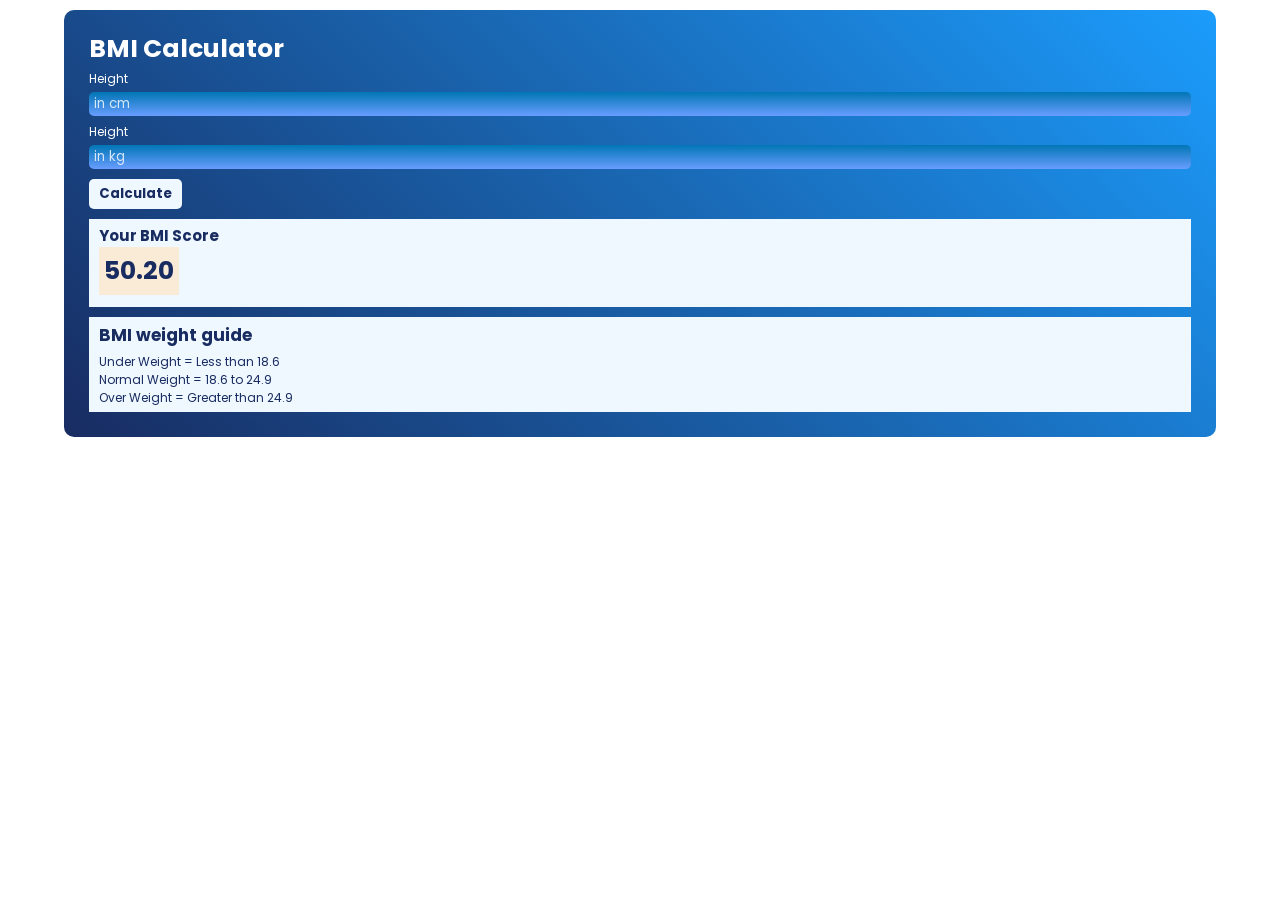
==== index.html @ f639f1e5 "Completed HTML & CSS" ====
<!DOCTYPE html>
<html lang="en">
<head>
  <meta charset="UTF-8">
  <meta name="viewport" content="width=device-width, initial-scale=1.0">
  <title>BMI Calculator</title>

  <!-- link css -->
  <link rel="stylesheet" href="style.css">

  <!-- link font -->
   <link rel="preconnect" href="https://fonts.googleapis.com">
<link rel="preconnect" href="https://fonts.gstatic.com" crossorigin>
<link href="https://fonts.googleapis.com/css2?family=Poppins:wght@400;500;700&display=swap" rel="stylesheet">
</head>
<body>
  <div id="main">
    <h1>BMI Calculator</h1>
    <form>
      <label for="height">Height</label>
      <input type="number" id="height" placeholder="in cm">

      <label for="weight">Height</label>
      <input type="number" id="weight" placeholder="in kg">

      <button id="button">Calculate</button>
    </form>

    <div class="result">
      <h4>Your BMI Score</h4>
      <h2 id="score">50.20</h2>
    </div>

    <div class="info">
      <h4>BMI weight guide</h4>
      <p>Under Weight = Less than 18.6</p>
      <p>Normal Weight = 18.6 to 24.9</p>
      <p>Over Weight = Greater than 24.9</p>
    </div>
  </div>
  
</body>
</html>
---- style.css ----
*{
  margin: 0;
  padding: 0;
  box-sizing: border-box;
  font-family: 'Poppins';
  color: white;
}

h1,h2,h3,h4{
  font-size: 25px;
}

#main{
  background: linear-gradient(45deg, #182C61, #1B9CFC);
  margin: 10px auto;
  padding: 20px 25px;
  width: 90%;
  border-radius: 10px;
}

#main form{

}

#main form label{
  display: block;
  font-size: 12px;
  margin: 2px 0;
}

#main form input{
  width: 100%;
  border: none;
  border-radius: 5px;
  outline: none;
  padding: 2px 5px;
  background: linear-gradient(to bottom, #0176b5, #689dff);
  margin-bottom: 5px;
}

::placeholder{
  color: white;
  opacity: 0.8;
}

#main form button{
  margin: 5px 0;
  border: none;
  border-radius: 5px;
  outline: none;
  background-color: aliceblue;
  color: #182C61;
  font-weight: 700;
  padding: 5px 10px;
  cursor: pointer;
  transition: 0.1s;
}

#main form button:hover{
  background-color: rgb(187, 196, 204);
}

#main .result{
  background-color: aliceblue;
  padding: 5px 10px;
  margin: 5px 0 10px;
}

#main .result h4, h2{
  color: #182C61;
}

#main .result h4{
  font-size: 15px;
}

#main .result h2{
  font-size: 25px;
}

#score{
  background-color: antiquewhite;
  display: inline-block;
  padding: 5px;
  margin-bottom: 7px;
}

.info{
  background-color: aliceblue;
  padding: 5px 10px;
  margin: 5px 0;
}

.info h4, p{
  color: #182C61;
}

.info h4{
  font-size: 17px;
  margin-bottom: 5px;
}

.info p{
  font-size: 12px;
}

.info:last-child{
  
}
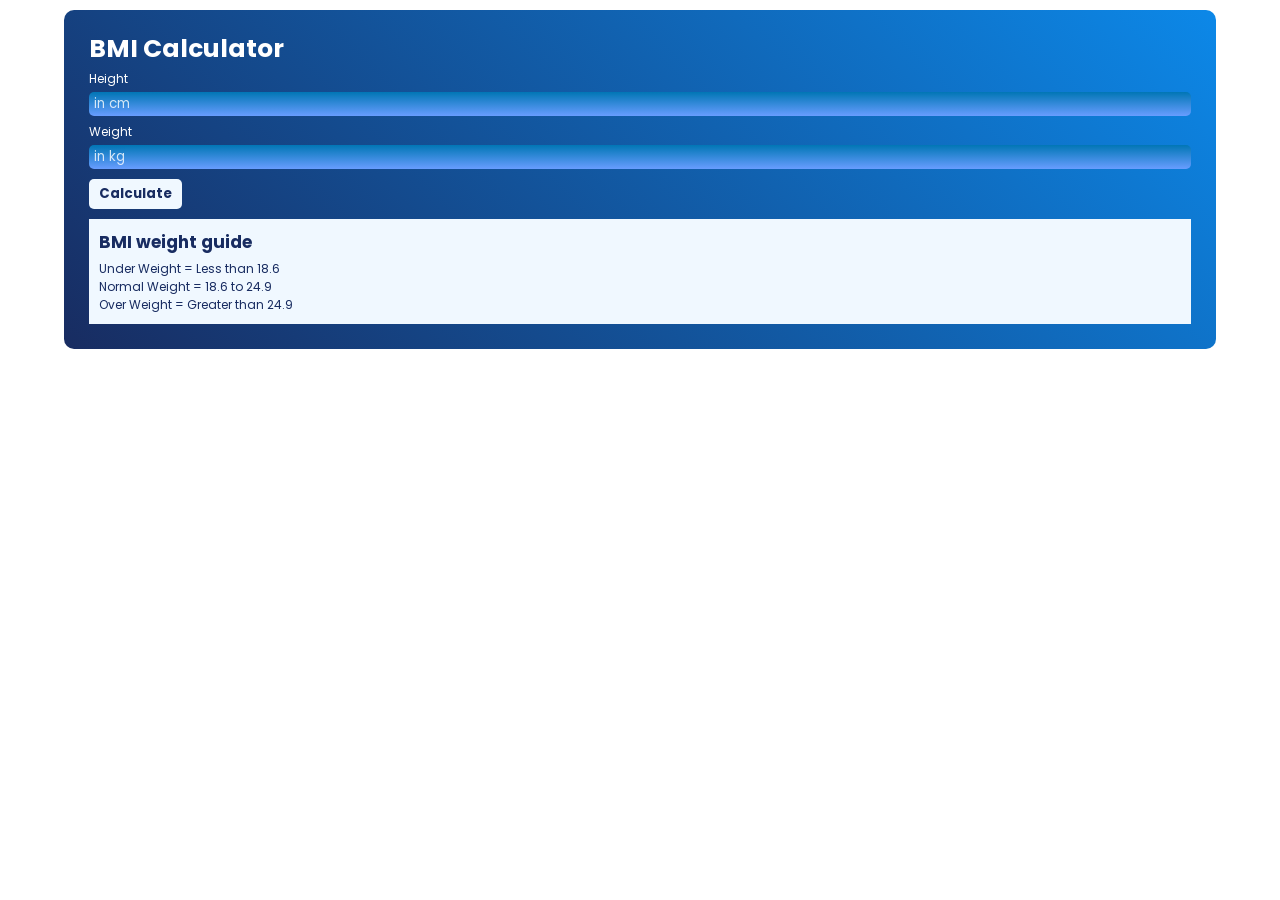
==== commit 6c79817c: "Completed the project" ====
--- a/index.html
+++ b/index.html
@@ -16,11 +16,11 @@
 <body>
   <div id="main">
     <h1>BMI Calculator</h1>
-    <form>
+    <form id="form">
       <label for="height">Height</label>
       <input type="number" id="height" placeholder="in cm">
 
-      <label for="weight">Height</label>
+      <label for="weight">Weight</label>
       <input type="number" id="weight" placeholder="in kg">
 
       <button id="button">Calculate</button>
@@ -38,6 +38,6 @@
       <p>Over Weight = Greater than 24.9</p>
     </div>
   </div>
-  
+  <script src="script.js"></script>
 </body>
 </html>
--- a/style.css
+++ b/style.css
@@ -11,16 +11,13 @@
 }
 
 #main{
-  background: linear-gradient(45deg, #182C61, #1B9CFC);
+  background: linear-gradient(45deg, #182C61, #0c88e8);
   margin: 10px auto;
   padding: 20px 25px;
   width: 90%;
   border-radius: 10px;
 }
 
-#main form{
-
-}
 
 #main form label{
   display: block;
@@ -62,6 +59,7 @@
 
 #main .result{
   background-color: aliceblue;
+  display: none;
   padding: 5px 10px;
   margin: 5px 0 10px;
 }
@@ -87,7 +85,7 @@
 
 .info{
   background-color: aliceblue;
-  padding: 5px 10px;
+  padding: 10px 10px;
   margin: 5px 0;
 }
 
@@ -104,6 +102,28 @@
   font-size: 12px;
 }
 
-.info:last-child{
-  
+@media (min-width: 360px) and (max-width: 440px) {
+  #main{
+    width: 100%;
+    height: 100vh;
+    margin: 0;
+    padding: 40px 25px 10px;
+    border-radius: 0;
+  }
+
+  #main h1{
+    font-size: 30px;
+  }
+
+  #main form input{
+    margin-bottom: 15px;
+  }
+
+  #main form button{
+    margin-bottom: 20px;
+  }
+
+  #main .result{
+    margin-bottom: 20px;
+  }
 }
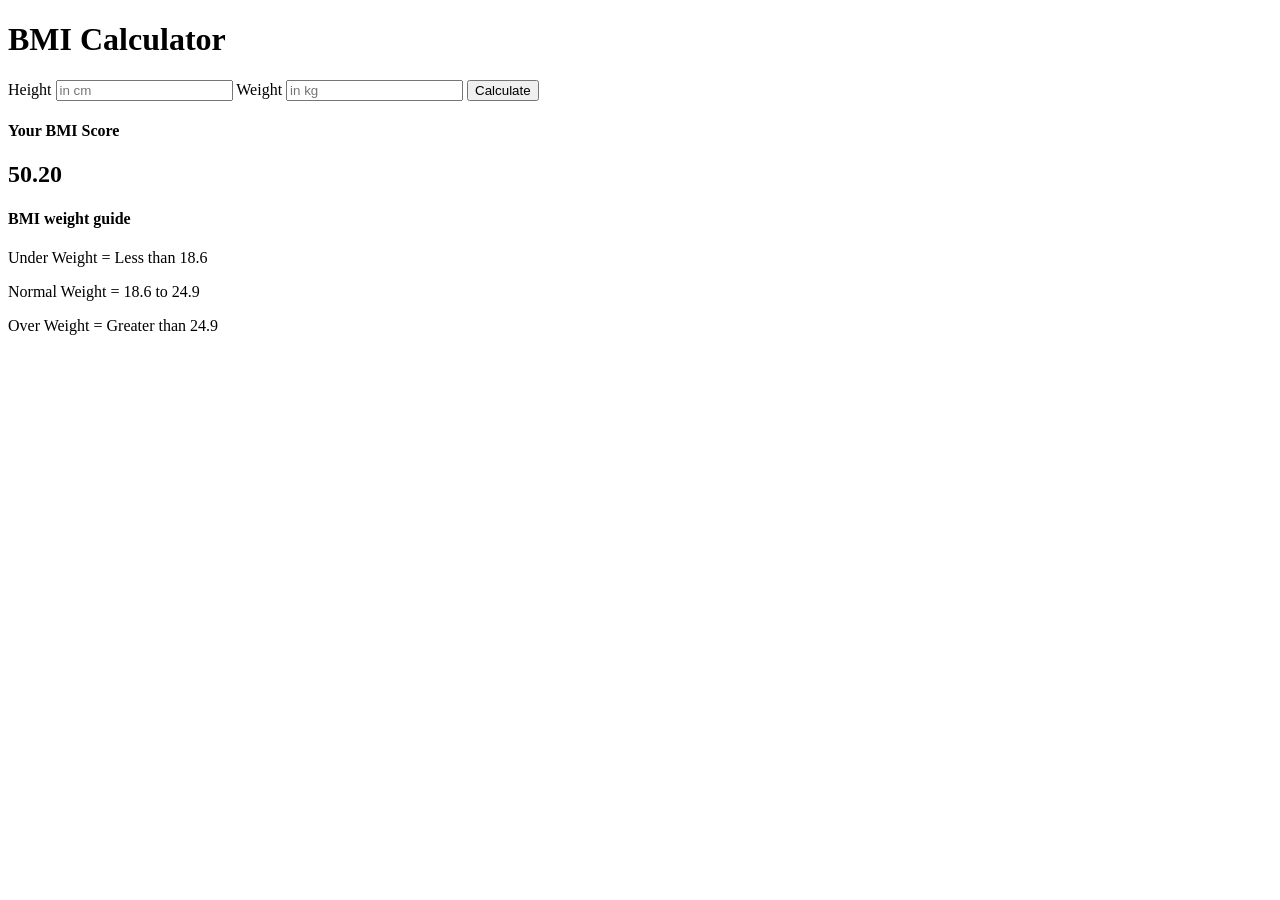
==== commit a126ab17: "index.html file path changed" ====
--- a/index.html
+++ b/index.html
@@ -40,4 +40,4 @@
   </div>
   <script src="script.js"></script>
 </body>
-</html>+</html>
